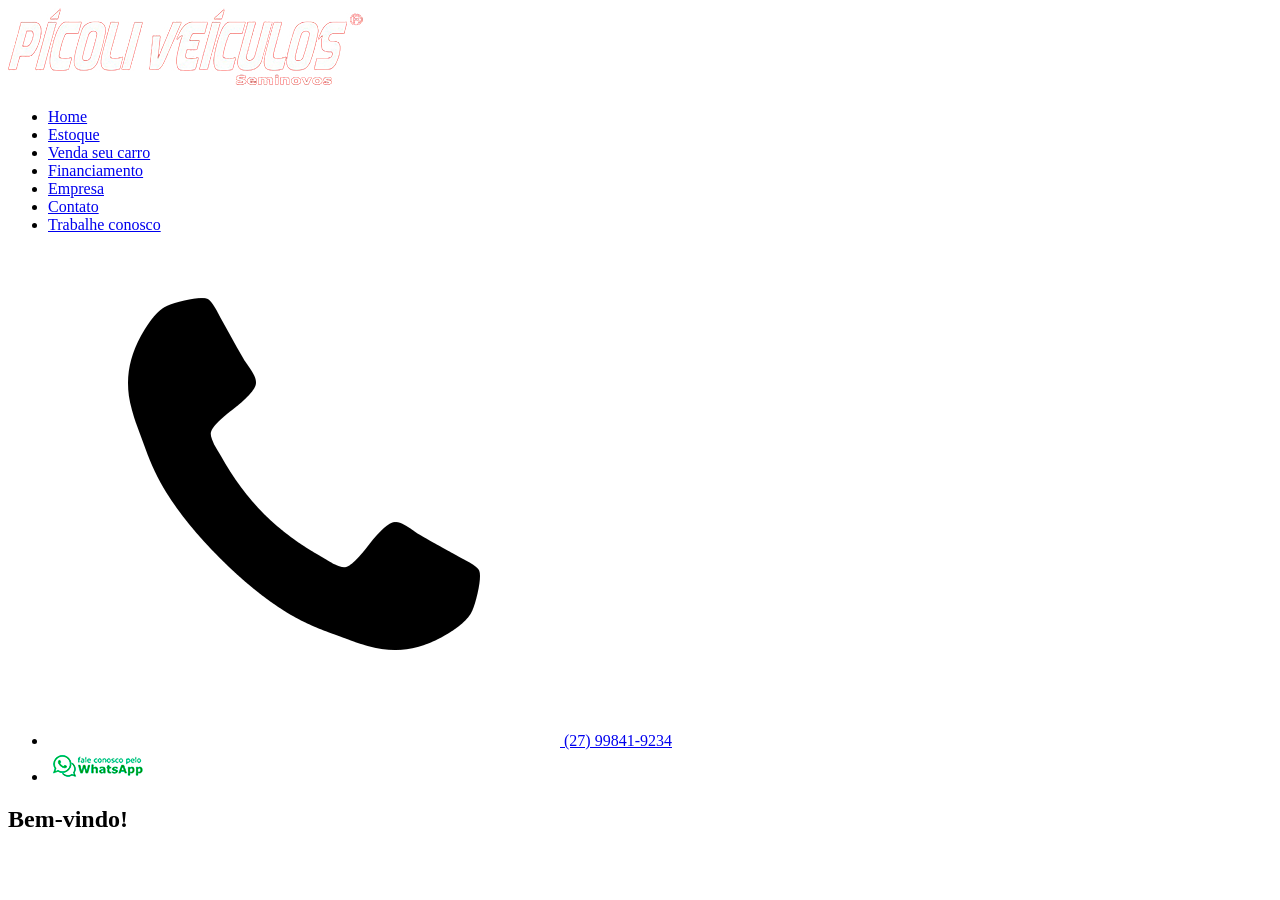
==== 02-barra-navegacao/index.html @ 11ee22bb "Criando toda estrutura HTML da barra de navegacao" ====
<!DOCTYPE html>
<html lang="pt-BR">

<head>
  <meta charset="UTF-8">
  <meta name="viewport" content="width=device-width, initial-scale=1.0">
  <link rel="stylesheet" href="style.css">

  <link rel="preconnect" href="https://fonts.googleapis.com">
  <link rel="preconnect" href="https://fonts.gstatic.com" crossorigin>
  <link href="https://fonts.googleapis.com/css2?family=Poppins:ital,wght@0,100;0,200;0,300;0,400;0,500;0,600;0,700;0,800;0,900;1,100;1,200;1,300;1,400;1,500;1,600;1,700;1,800;1,900&display=swap" rel="stylesheet">

  <title>Pícoli Veículos</title>
</head>

<body>
  <header>
    <nav>
      <img src="./img/logo.png" alt="Logo Pícole Veículos">

      <ul>
        <li>
          <a href="index.html">Home</a>
        </li>

        <li>
          <a href="./nav/estoque.html">Estoque</a>
        </li>

        <li>
          <a href="./nav/venda-seu-carro.html">Venda seu carro</a>
        </li>

        <li>
          <a href="./nav/financiamento.html">Financiamento</a>
        </li>

        <li>
          <a href="./nav/empresa.html">Empresa</a>
        </li>

        <li>
          <a href="./nav/contato.html">Contato</a>
        </li>

        <li>
          <a href="./nav/trabalhe-conosco.html">Trabalhe conosco</a>
        </li>

        <li>
          <a href="#">
            <img src="./img/icon-tel.png" alt="Ícone Telefone">
            (27) 99841-9234
          </a>
        </li>

        <li>
          <a href="#">
            <img src="./img/whats-contato.png" alt="Ícone Fale conosco pelo WhatsApp">
          </a>
        </li>
      </ul>
    </nav>
  </header>
  

  <main>
    <section id="home">
      <h1>Bem-vindo!</h1>
    </section>
  </main>
</body>

</html>
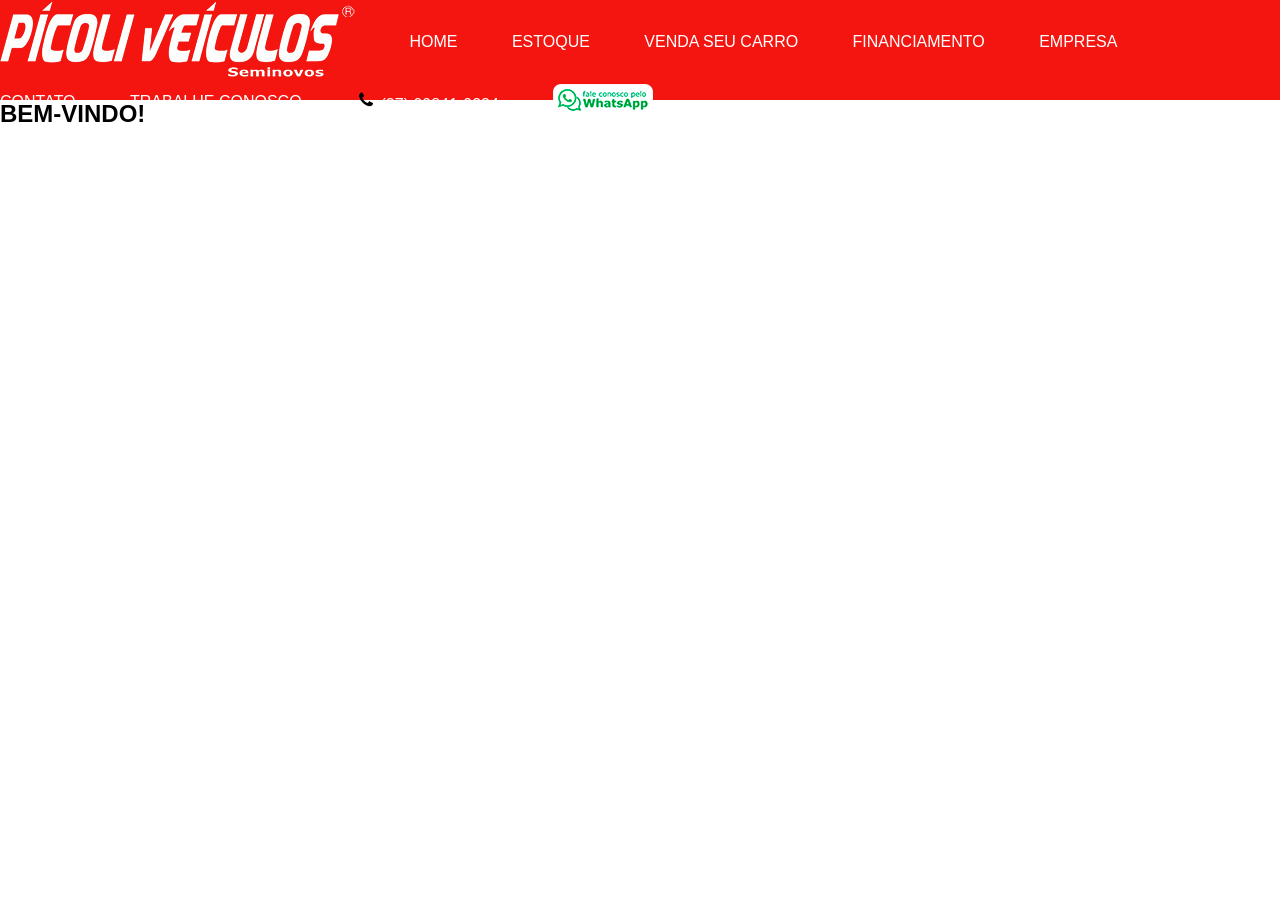
==== commit 324f3996: "Inicializando e finalizando estilizacao da navegacao, alem da estrutura das paginas extras" ====
--- a/02-barra-navegacao/index.html
+++ b/02-barra-navegacao/index.html
@@ -16,9 +16,13 @@
 <body>
   <header>
     <nav>
-      <img src="./img/logo.png" alt="Logo Pícole Veículos">
+      <ul>
+        <li class="logo">
+          <a href="index.html">
+          <img src="./img/logo.png" alt="Logo Pícole Veículos">
+          </a>
+        </li>
 
-      <ul>
         <li>
           <a href="index.html">Home</a>
         </li>
@@ -47,14 +51,14 @@
           <a href="./nav/trabalhe-conosco.html">Trabalhe conosco</a>
         </li>
 
-        <li>
+        <li class="icon">
           <a href="#">
             <img src="./img/icon-tel.png" alt="Ícone Telefone">
             (27) 99841-9234
           </a>
         </li>
 
-        <li>
+        <li class="whats">
           <a href="#">
             <img src="./img/whats-contato.png" alt="Ícone Fale conosco pelo WhatsApp">
           </a>
--- a/02-barra-navegacao/style.css
+++ b/02-barra-navegacao/style.css
@@ -0,0 +1,40 @@
+*{
+  margin: 0;
+  padding: 0;
+  box-sizing: border-box;
+}
+
+:root{
+  font-family: "Poppins", sans-serif;
+  text-transform: uppercase;
+}
+
+header{
+  background-color: #F41510;
+  height: 100px;
+}
+
+nav ul{
+  list-style: none;
+}
+
+nav li{
+  display: inline-block;
+  margin-right: 50px;
+  vertical-align: middle;
+}
+
+a{
+  color: #FFF;
+  text-decoration: none;
+}
+
+a:hover{
+  color: #333;
+}
+
+.icon img{
+  display: inline-block;
+  width: 20px;
+  vertical-align: center;
+}
